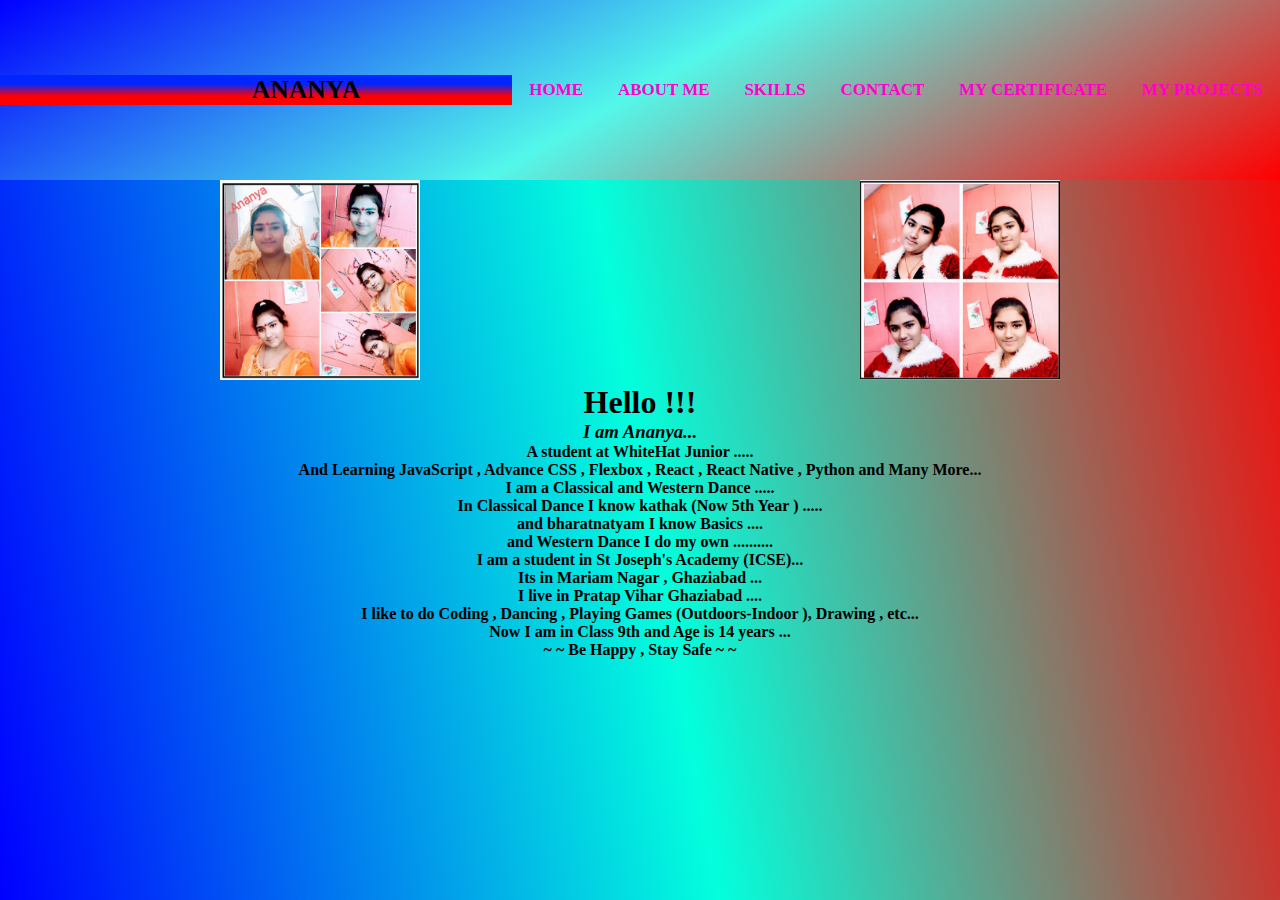
==== About.html @ 27141891 "My Portfolio : D ........................" ====
<!DOCTYPE html>
<html lang="en">
<head>
    <meta charset="UTF-8">
    <meta name="viewport" content="width=device-width, initial-scale=1.0">
    <title>Ananya</title>
    

    <link  rel = "stylesheet" type = "text/css" href = "About.css">
</head>
<body>
   <header>
    <section class="navSec">
      <div class="logo">
     <h1>Ananya</h1> </div>
   <nav>
       <a href="./index.html"><b>Home </b></a>
      <a href="./About.html" target="_blank"><b> About Me </b> </a>
              <a href="./Skill.html" target="_blank"><b> Skills </b></a>
         <a href="./Contact.html" target="_blank"> <b> Contact </b></a>
      <a href="./certificate.html" target="_blank"> <b>My certificate </b></a>
      <a href="./Projects.html" target="_blank"><b>My Projects</b></a>
   </nav>
  </section>
      <b>
        
        <div class="img">
      <div class="img1">
      <a href="#">  <img src="AboutImg/me.jpg" width="200" height="200">
      </div>
      <div class="img2">
        <img src="AboutImg/me-2.jpg" width="200" height="200">
        </a>
      </div>
      </div>
        <main>
        <div class="about">
          <h1>Hello !!!</h1>
        <h3><i>I am Ananya...</i></h3>
        A student at WhiteHat Junior ..... <br>
        And Learning JavaScript , Advance CSS , Flexbox , React , React Native , Python and Many More...<br>
        I am a Classical and Western Dance ..... <br>
        In Classical Dance I know kathak (Now 5th Year ) .....<br>
        and bharatnatyam I know Basics ....<br>
        and  Western Dance I do my own ..........<br>
        I am a student in St Joseph's Academy  (ICSE)...<br>
        Its in Mariam Nagar , Ghaziabad ...<br>
        I live in Pratap Vihar Ghaziabad ....<br>
        I like to do Coding , Dancing , Playing Games (Outdoors-Indoor ), Drawing , etc...<br>
        Now I am in Class 9th and Age is 14 years ...<br>

       ~ ~ Be Happy , Stay Safe ~ ~
        
      </div>
    </main>
  </header>
</body>
</html>
---- About.css ----
*{
    padding: 0;
    margin: 0;
   box-sizing: border-box; 
}
.navSec{
    width: 100%;
    height:20vh;
    background-image: linear-gradient(-30deg,rgb(255, 0, 0),#53f8ea,blue) ;
    display: flex;
    justify-content: space-around;
    align-items: center;

}
nav {
    width: 60%;
   
    display: flex;
    justify-content: space-around;
}

nav a{
    text-transform: uppercase;
    color: rgb(255, 0, 200);
    font-weight: 900;
    font-size: 17px;
}/*
nav a:first-child{
    color: rgb(111, 0, 255);
}*/

a:link{
    color: rgb(255, 0, 200);
    text-decoration: none;
}
a:hover{
    color: rgb(195, 0, 255);
    text-decoration: underline;
}
.logo{
    width: 40%;
    background-image: linear-gradient(#0026ff 30%,#ff0000 70%); 
    padding-left: 100px;
}
.footer{
    display: flex;
    justify-content: flex-end;
}

.logo h1{
    font-family: 'Langar', cursive;
    text-transform: uppercase;
    font-size: 1.6rem;
    animation: move 5s infinite;
    animation-direction: alternate;
}
@keyframes move {
    from{
       padding-left :0px;
    }
    to{
        padding-left: 300px;
    }

}

body{
    text-align: center;
    background-image: linear-gradient(-100deg,red,#03ffdd,blue);
    width:100%;
    height: 100vh;
}
.about{
    text-align: center;
}
.img{
    display: flex;
    flex-wrap: wrap;
    align-content: space-between;
    justify-content: space-evenly;
}
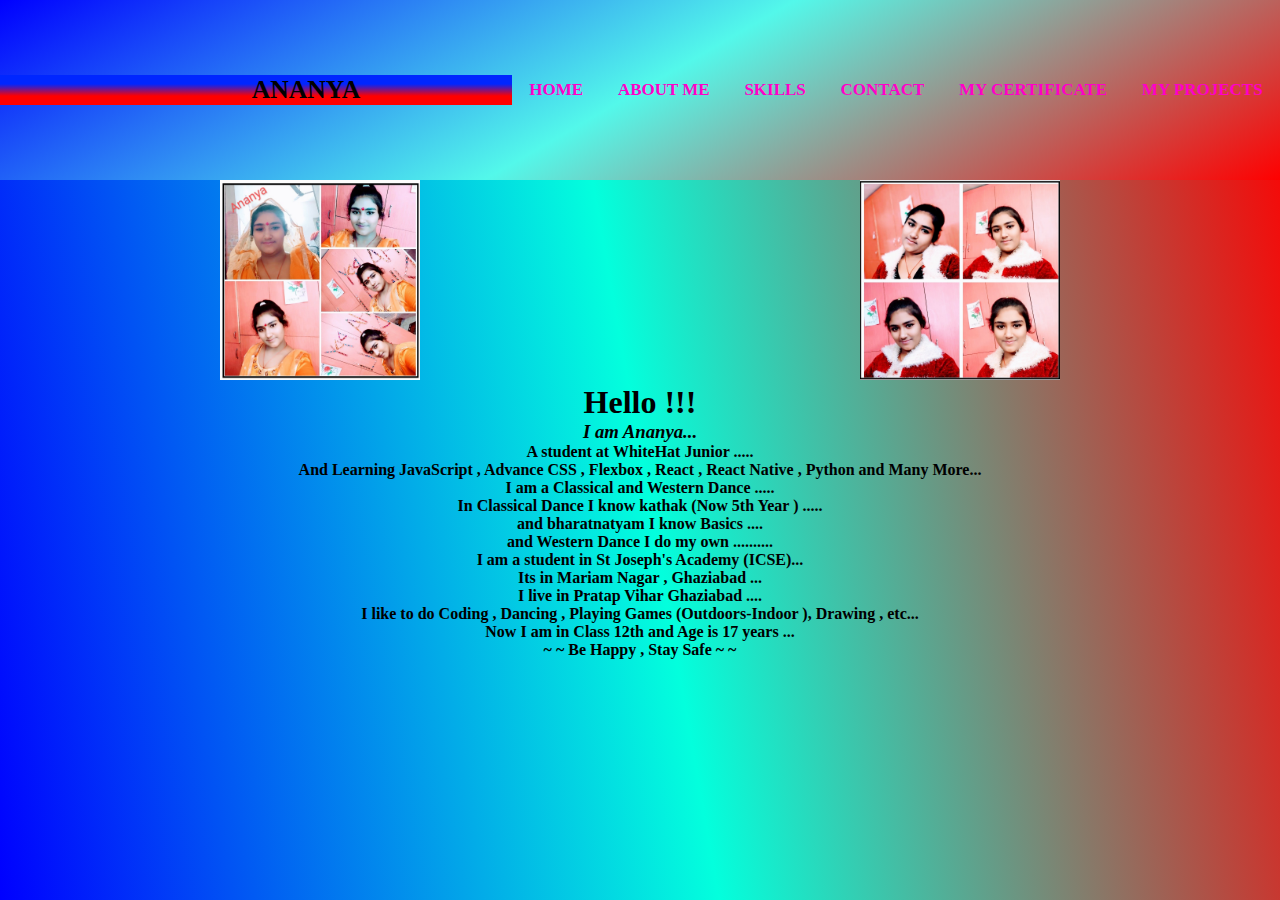
==== commit da0636b6: "Update About.html" ====
--- a/About.html
+++ b/About.html
@@ -47,7 +47,7 @@
         Its in Mariam Nagar , Ghaziabad ...<br>
         I live in Pratap Vihar Ghaziabad ....<br>
         I like to do Coding , Dancing , Playing Games (Outdoors-Indoor ), Drawing , etc...<br>
-        Now I am in Class 9th and Age is 14 years ...<br>
+        Now I am in Class 12th and Age is 17 years ...<br>
 
        ~ ~ Be Happy , Stay Safe ~ ~
         
@@ -55,4 +55,4 @@
     </main>
   </header>
 </body>
-</html>+</html>
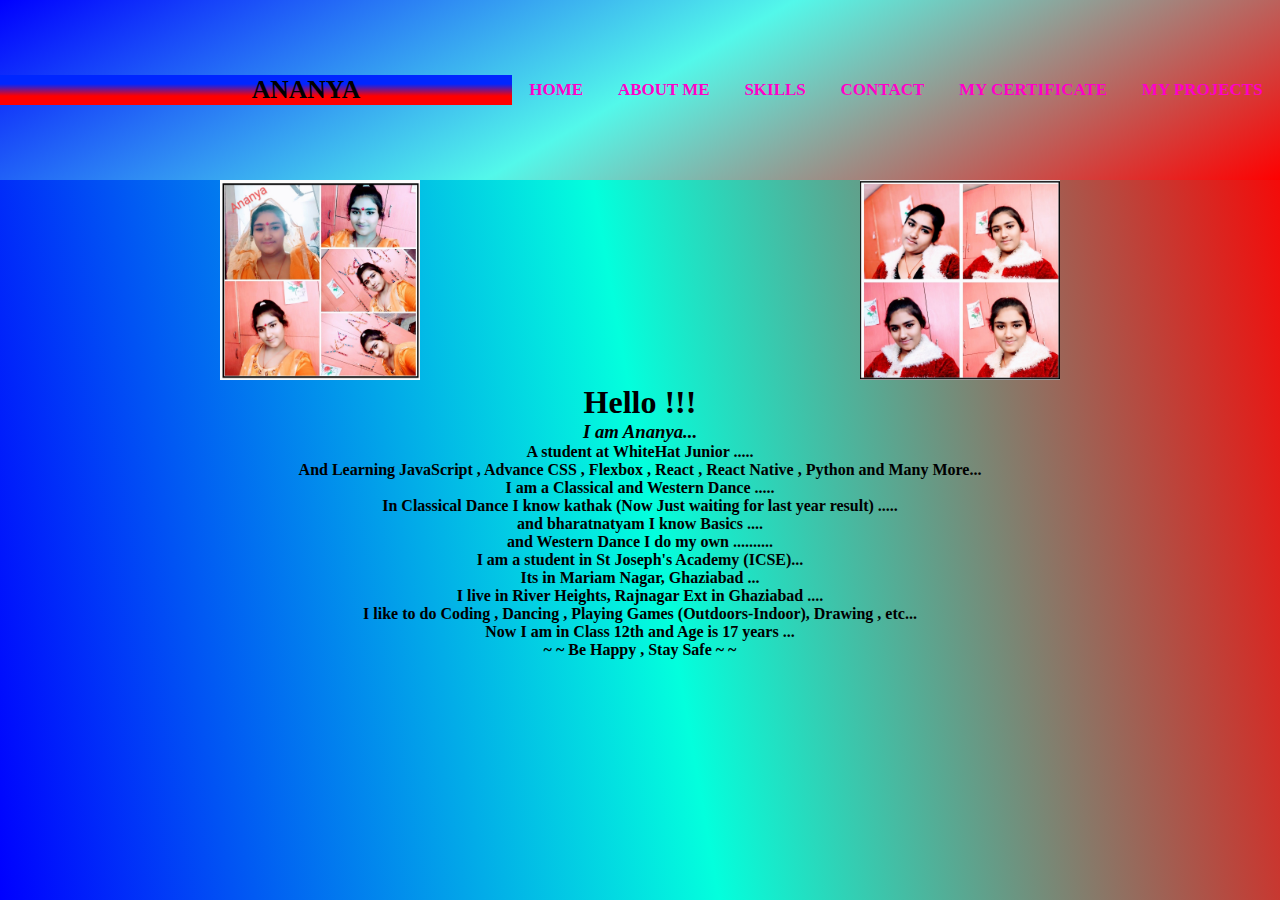
==== commit ce7acd21: "Update About.html" ====
--- a/About.html
+++ b/About.html
@@ -40,13 +40,13 @@
         A student at WhiteHat Junior ..... <br>
         And Learning JavaScript , Advance CSS , Flexbox , React , React Native , Python and Many More...<br>
         I am a Classical and Western Dance ..... <br>
-        In Classical Dance I know kathak (Now 5th Year ) .....<br>
+        In Classical Dance I know kathak (Now Just waiting for last year result) .....<br>
         and bharatnatyam I know Basics ....<br>
         and  Western Dance I do my own ..........<br>
         I am a student in St Joseph's Academy  (ICSE)...<br>
-        Its in Mariam Nagar , Ghaziabad ...<br>
-        I live in Pratap Vihar Ghaziabad ....<br>
-        I like to do Coding , Dancing , Playing Games (Outdoors-Indoor ), Drawing , etc...<br>
+        Its in Mariam Nagar, Ghaziabad ...<br>
+        I live in River Heights, Rajnagar Ext in Ghaziabad ....<br>
+        I like to do Coding , Dancing , Playing Games (Outdoors-Indoor), Drawing , etc...<br>
         Now I am in Class 12th and Age is 17 years ...<br>
 
        ~ ~ Be Happy , Stay Safe ~ ~
